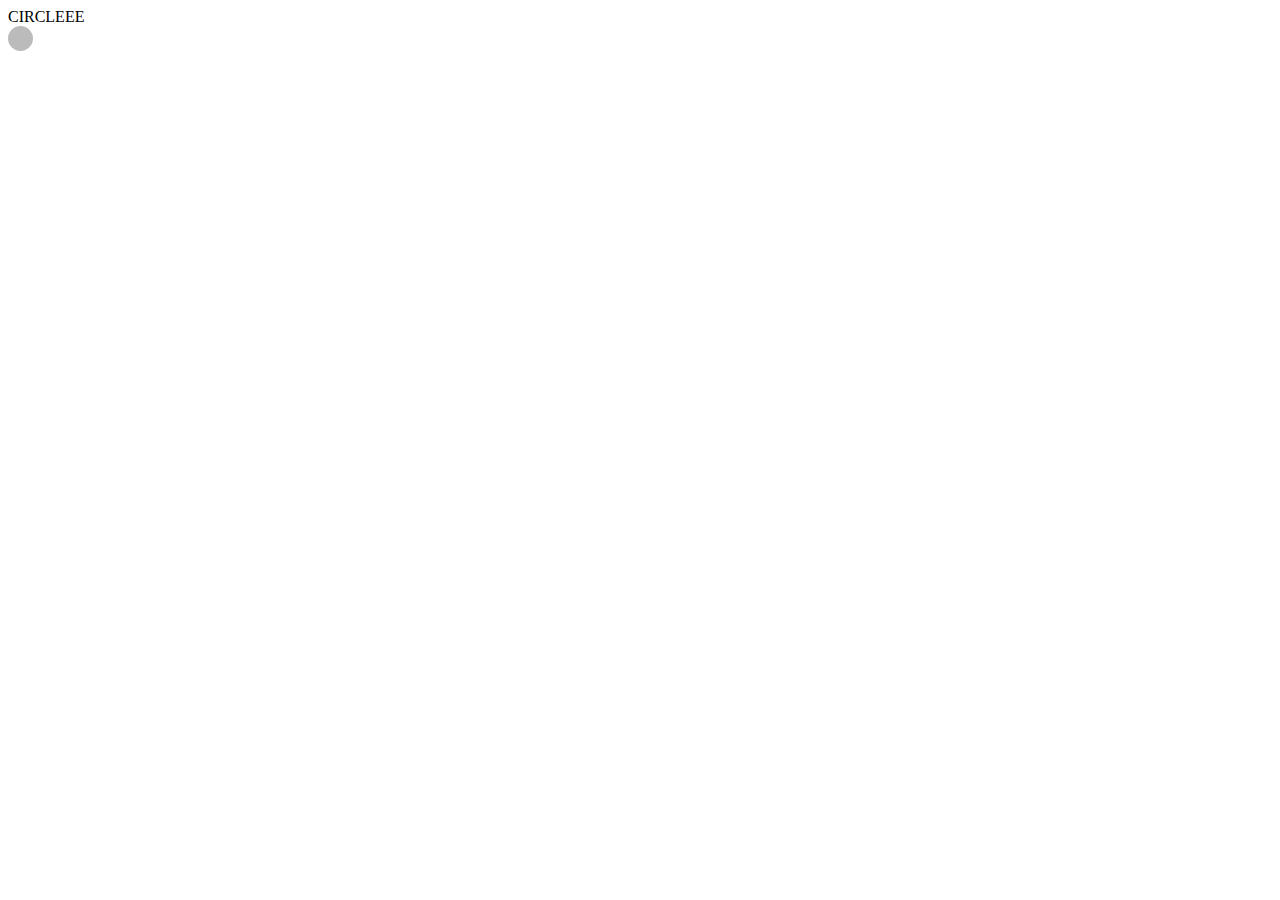
==== circle generate/circle.html @ 3994cea5 "first commit" ====
<!DOCTYPE html>
<html lang="en">
  <head>
    <meta charset="utf-8" />
    <title>circle</title>
    <link rel='stylesheet' href="circle.css"/>
  </head>
    <body>
      <div>CIRCLEEE</div>
      <!-- <span class="dot"></span> -->
    <script src="circle.js"></script>
  </body>
</html>
---- circle generate/circle.css ----
.dot {
  height: 25px;
  width: 25px;
  background-color: #bbb;
  border-radius: 50%;
  display: inline-block;
}
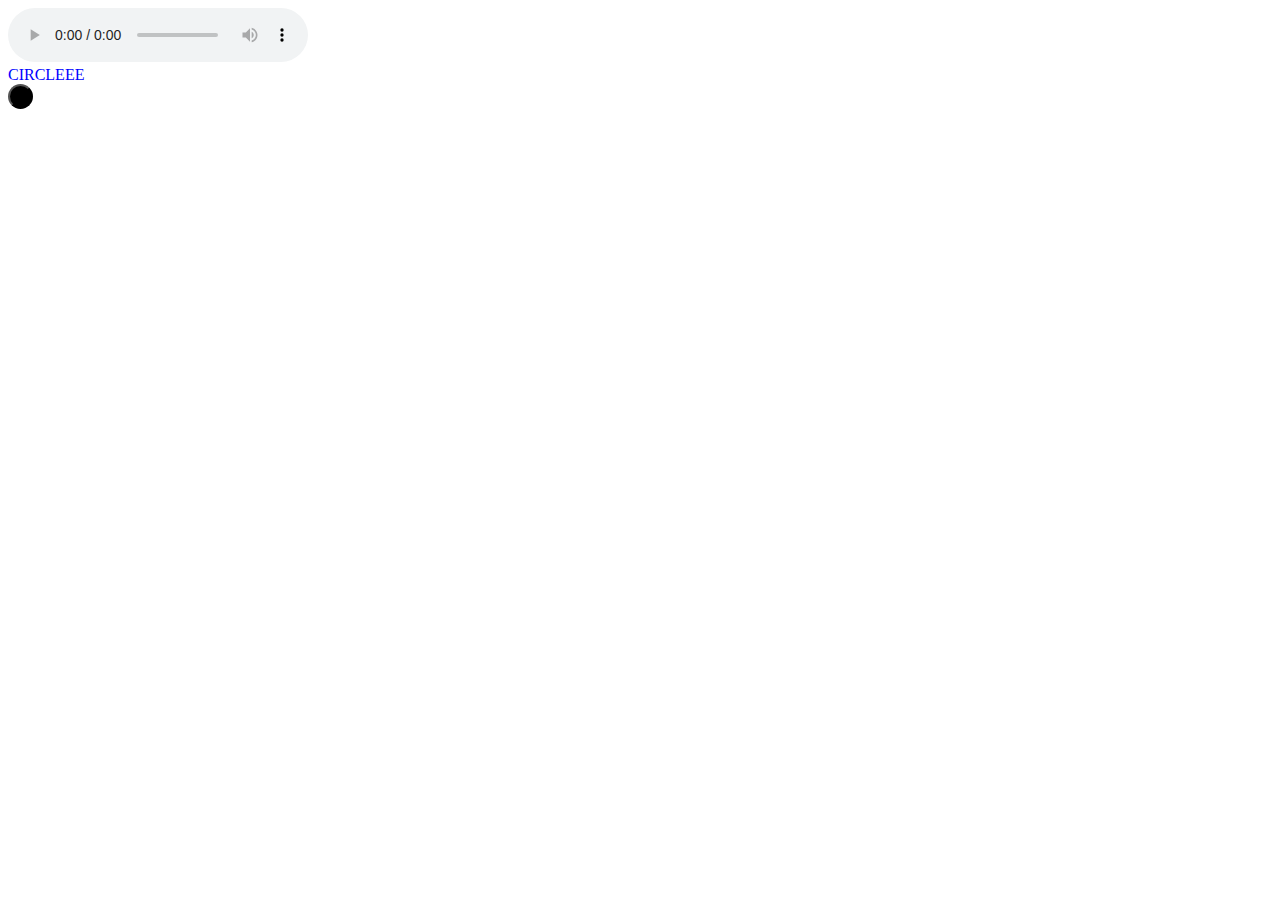
==== commit 62f8ad0f: "project1 mvp complete" ====
--- a/circle generate/circle.html
+++ b/circle generate/circle.html
@@ -3,11 +3,18 @@
   <head>
     <meta charset="utf-8" />
     <title>circle</title>
-    <link rel='stylesheet' href="circle.css"/>
+    <audio
+      id="background_music"
+      src="../Media/Masayoshi_Soken_-_Exponential_Entropy.mp3"
+      controls
+    ></audio>
+    <link rel="stylesheet" href="circle.css" />
   </head>
-    <body>
-      <div>CIRCLEEE</div>
-      <!-- <span class="dot"></span> -->
+  <body>
+    <div>CIRCLEEE</div>
+    <div><button class="dot"></button></div>
+
+    <!-- <span class="dot"></span> -->
     <script src="circle.js"></script>
   </body>
-</html>+</html>
--- a/circle generate/circle.css
+++ b/circle generate/circle.css
@@ -6,3 +6,13 @@
   display: inline-block;
 }
 
+body {
+  color: blue;
+}
+
+.dot {
+  height: 25px;
+  width: 25px;
+  background-color: rgb(0, 0, 0);
+  border-radius: 50%;
+}
